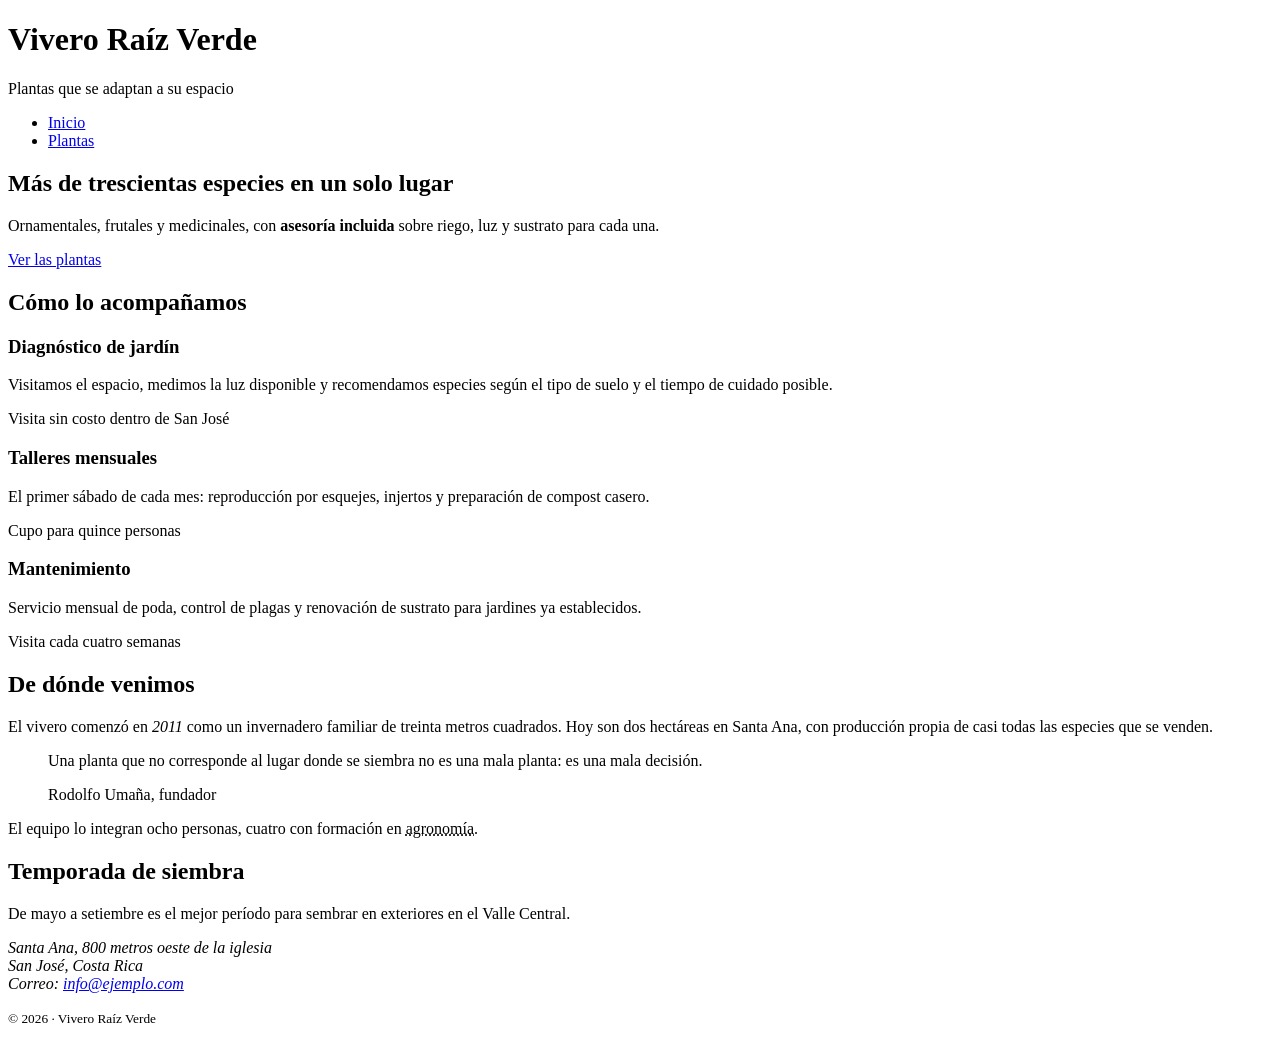
==== ac2-css-2op/index.html @ 4344c059 "chore:incorpora los archivos base de la comprobaciòn 2" ====
<!DOCTYPE html>
<html lang="es">

<head>
  <meta charset="UTF-8">
  <meta name="viewport" content="width=device-width, initial-scale=1.0">
  <meta name="author" content="Escriba aquí su nombre completo">
  <meta name="description" content="Vivero Raíz Verde: plantas, asesoría y talleres de jardinería.">
  <meta name="keywords" content="vivero, plantas, jardinería, talleres, Costa Rica">

  <title>Inicio | Vivero Raíz Verde</title>

  <link rel="icon" href="recursos/favicon.png" type="image/png">

  <!-- ═══════════════════════════════════════════════════════════════
       AQUÍ SE ENLAZA LA HOJA DE ESTILOS QUE USTED DEBE CREAR.
       El archivo debe llamarse  css/estilos.css
       ═══════════════════════════════════════════════════════════════ -->

</head>

<body>

  <!-- ═══ CABECERA ═══ -->
  <header id="cabecera">
    <div class="identidad">
      <h1>Vivero Raíz Verde</h1>
      <p class="frase">Plantas que se adaptan a su espacio</p>
    </div>

    <nav class="navegacion">
      <ul>
        <li><a href="index.html" class="pagina-actual">Inicio</a></li>
        <li><a href="plantas.html">Plantas</a></li>
      </ul>
    </nav>
  </header>

  <!-- ═══ CONTENIDO PRINCIPAL ═══ -->
  <main id="principal">

    <!-- Zona de presentación -->
    <section id="bienvenida" class="destacado">
      <h2>Más de trescientas especies en un solo lugar</h2>
      <p class="destacado-texto">
        Ornamentales, frutales y medicinales, con <strong>asesoría incluida</strong>
        sobre riego, luz y sustrato para cada una.
      </p>
      <a href="plantas.html" class="accion accion-primaria">Ver las plantas</a>
    </section>

    <!-- Tres bloques para maquetar en fila -->
    <section id="servicios">
      <h2>Cómo lo acompañamos</h2>

      <div class="bloques-servicio">

        <article class="bloque">
          <h3>Diagnóstico de jardín</h3>
          <p>
            Visitamos el espacio, medimos la luz disponible y recomendamos
            especies según el tipo de suelo y el tiempo de cuidado posible.
          </p>
          <p class="bloque-nota">Visita sin costo dentro de San José</p>
        </article>

        <article class="bloque">
          <h3>Talleres mensuales</h3>
          <p>
            El primer sábado de cada mes: reproducción por esquejes, injertos
            y preparación de compost casero.
          </p>
          <p class="bloque-nota">Cupo para quince personas</p>
        </article>

        <article class="bloque">
          <h3>Mantenimiento</h3>
          <p>
            Servicio mensual de poda, control de plagas y renovación de
            sustrato para jardines ya establecidos.
          </p>
          <p class="bloque-nota">Visita cada cuatro semanas</p>
        </article>

      </div>
    </section>

    <!-- Contenido con cita -->
    <section id="origen">
      <h2>De dónde venimos</h2>

      <p>
        El vivero comenzó en <em>2011</em> como un invernadero familiar de
        treinta metros cuadrados. Hoy son dos hectáreas en Santa Ana, con
        producción propia de casi todas las especies que se venden.
      </p>

      <blockquote class="testimonio">
        <p>
          Una planta que no corresponde al lugar donde se siembra no es
          una mala planta: es una mala decisión.
        </p>
        <footer class="testimonio-autoria">Rodolfo Umaña, fundador</footer>
      </blockquote>

      <p>
        El equipo lo integran ocho personas, cuatro con formación en
        <abbr title="Ingeniería Agronómica">agronomía</abbr>.
      </p>
    </section>

  </main>

  <!-- ═══ CONTENIDO SECUNDARIO ═══ -->
  <aside id="nota" class="recuadro-nota">
    <h2>Temporada de siembra</h2>
    <p>
      De mayo a setiembre es el mejor período para sembrar en exteriores
      en el Valle Central.
    </p>
  </aside>

  <!-- ═══ PIE ═══ -->
  <footer id="pie">
    <div class="contenido-pie">
      <address class="direccion">
        Santa Ana, 800 metros oeste de la iglesia<br>
        San José, Costa Rica<br>
        Correo: <a href="mailto:info@ejemplo.com">info@ejemplo.com</a>
      </address>

      <p class="derechos"><small>&copy; 2026 · Vivero Raíz Verde</small></p>
    </div>
  </footer>

</body>

</html>
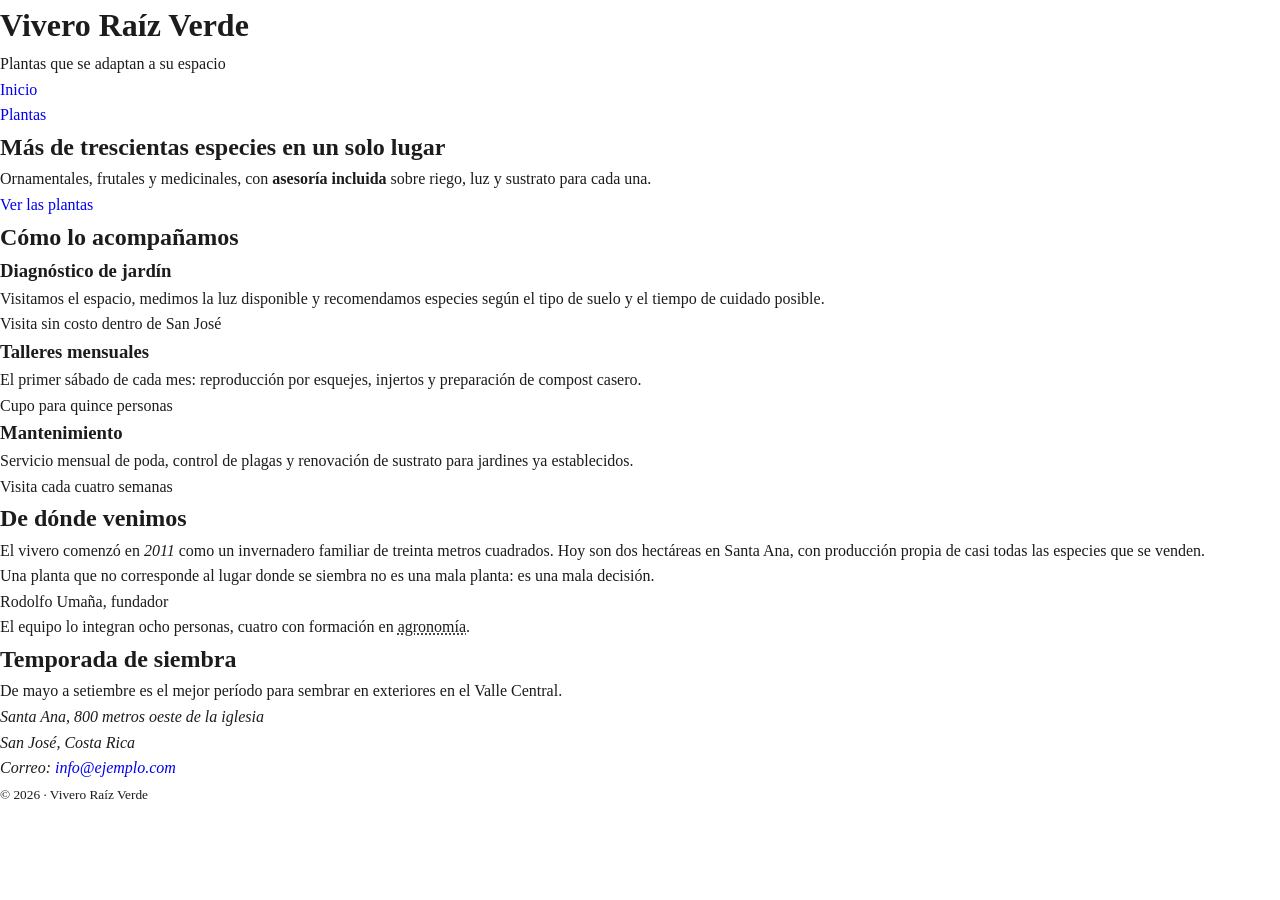
==== commit 898e55b6: "Enlace paginas, reset, estilos" ====
--- a/ac2-css-2op/index.html
+++ b/ac2-css-2op/index.html
@@ -4,13 +4,14 @@
 <head>
   <meta charset="UTF-8">
   <meta name="viewport" content="width=device-width, initial-scale=1.0">
-  <meta name="author" content="Escriba aquí su nombre completo">
+  <meta name="author" content="Rosa_Almendarez">
   <meta name="description" content="Vivero Raíz Verde: plantas, asesoría y talleres de jardinería.">
   <meta name="keywords" content="vivero, plantas, jardinería, talleres, Costa Rica">
 
   <title>Inicio | Vivero Raíz Verde</title>
 
   <link rel="icon" href="recursos/favicon.png" type="image/png">
+  <link rel="stylesheet" href="css/estilos.css"
 
   <!-- ═══════════════════════════════════════════════════════════════
        AQUÍ SE ENLAZA LA HOJA DE ESTILOS QUE USTED DEBE CREAR.
--- a/ac2-css-2op/css/estilos.css
+++ b/ac2-css-2op/css/estilos.css
@@ -0,0 +1,63 @@
+:root{
+    --texto: #1C1C1C;
+    --color-boton: #ccffcb;
+    --blanco: #fff;
+    --color-hero-alt: #cefdff;
+    --fondo-alt: #F2EEE9;
+    --color-logo: #2D4A5C;
+ 
+ 
+/* FUENTES Y TITULOS */
+    --fuente-titulo: Georgia, "Times New Roman", serif;
+    --fuente-texto: "sans-serif", arial
+ 
+/* ESPACIADO CONVERSION 1REM=10PX*/
+    --esp-xs: 0.8rem;
+    --esp-sm: 1.6rem;
+    --esp-md: 2.4rem;
+    --esp-lg: 4.0rem;
+    --esp-xl: 8.0rem;
+ 
+/* OTROS ELEMENTOS */
+    --radio: 0.6rem;
+    --sombra-1: 0 0.2rem 0.6rem rgba(0,0,0,0.6);/* APENAS SEPARADO */
+    --sombra-2: 0 0.4rem 1.2rem rgba(0,0,0,0.10);/* TARJETAS */
+    --sombra-3: 0 0.8rem 2.0rem rgba(0,0,0,0.16);/* ELEMENTOS ELEVADOS*/
+    --transition: all 0.25s ease;
+    --ancho-max: 120rem;
+ 
+/* GRID */
+    --grid: repeat(auto-fit, minmax(28rem, 1fr));
+ 
+/* FLEX */
+    --flex: 1 1 28rem;
+}
+ 
+/* RESET */
+*{
+    margin: 0;
+    padding: 0;
+    box-sizing: border-box;
+}
+ 
+html{
+    font-size: 62.5%;
+}
+ 
+body{
+    font-size: 1.6rem;
+    line-height: 1.6;
+    font-family: var(--fuente-texto);
+    color: var(--texto);
+}
+ 
+img{
+    width: 100%;
+    height: auto;
+    display: block;
+}
+ 
+a{
+    text-decoration: none;
+}
+
